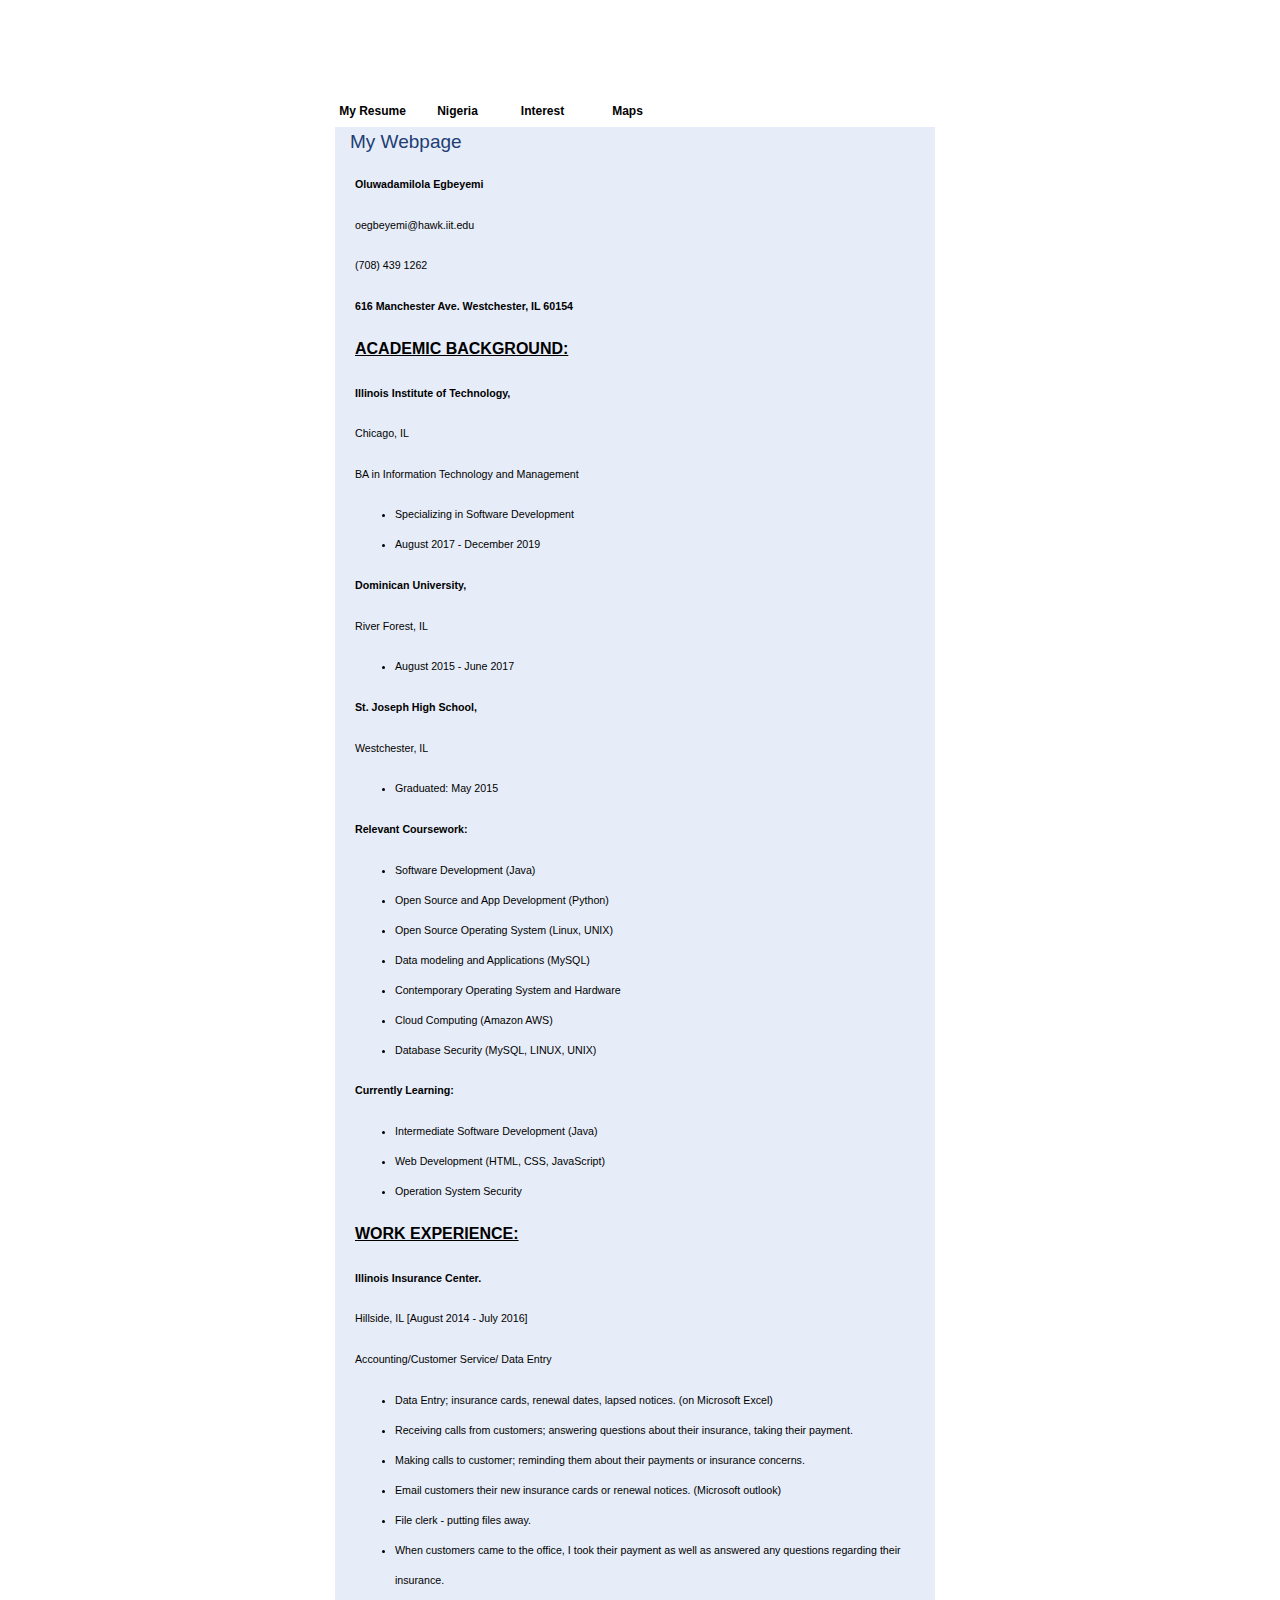
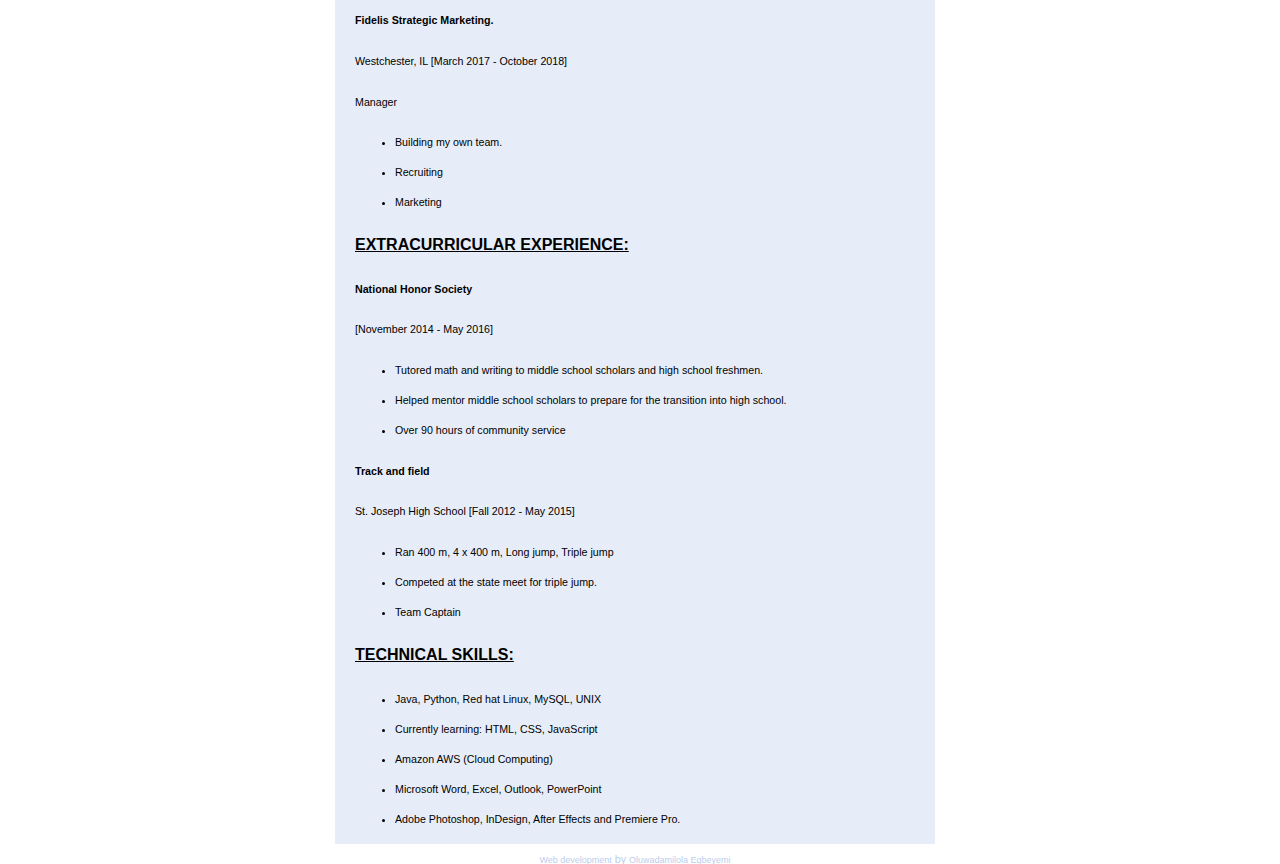
==== index.html @ 11267933 "change in style" ====
<!DOCTYPE html>
<html lang="en">
<head>
	<title>COLD COLA </title>
	<meta http-equiv="content-type" content="text/html;charset=utf-8" />
  <script src="script.js"></script>
  <link rel="stylesheet" type="text/css" href="css/style.css" />
  <link rel="stylesheet" href="css/normalize.css">

</head>
<body>
<div id="mainContentArea">
	<div id="contentBox">        
        <div id="linkGroup">
            <div class="link"><a href="#">My Resume</a></div>
            <div class="link"><a href="index.html">Nigeria</a></div>
            <div class="link"><a href="interest.html">Interest</a></div>
            <div class="link"><a href="map.html">Maps</a></div>
        </div>
        
        <div id="blueBox"> 
          <div id="header"></div>
          <div class="contentTitle">My Webpage</div>
            <div class="pageContent">
      <section>
        <h2>Oluwadamilola Egbeyemi</h2>
        <p>oegbeyemi@hawk.iit.edu</p>
        <p>(708) 439 1262</p>
        <h3 class = "subtitle">616 Manchester Ave. Westchester, IL 60154</h3> 
      </section>
      <section>
        <h2 class = "section_title">ACADEMIC BACKGROUND:</h2>
          <h3 class = "subtitle">Illinois Institute of Technology,</h3> Chicago, IL
          <p>BA in Information Technology and Management </p>
            <ul>
              <li>Specializing in Software Development</li>
              <li>August 2017 - December 2019</li>
            </ul>
          <h3 class = "subtitle">Dominican University,</h3> River Forest, IL
            <ul>
              <li>August 2015 - June 2017</li>
            </ul>
            <h3 class = "subtitle">St. Joseph High School,</h3> Westchester, IL
            <ul>
              <li>Graduated: May 2015</li>
            </ul>
            <h3 class = "subtitle">Relevant Coursework:</h3>
            <ul>
              <li>Software Development (Java)</li>
              <li>Open Source and App Development (Python)</li>
              <li>Open Source Operating System (Linux, UNIX)</li>
              <li>Data modeling and Applications (MySQL)</li>
              <li>Contemporary Operating System and Hardware</li>
              <li>Cloud Computing (Amazon AWS)</li>
              <li>Database Security (MySQL, LINUX, UNIX)</li>
            </ul>
             <h3 class = "subtitle">Currently Learning:</h3>

            <ul>
              <li>Intermediate Software Development (Java)</li>
              <li>Web Development (HTML, CSS, JavaScript)</li>
              <li>Operation System Security</li>
            </ul>
      </section>
      <section>
        <h2 class = "section_title">WORK EXPERIENCE:</h2>
          <h3 class = "subtitle">Illinois Insurance Center. </h3> Hillside, IL  [August 2014 - July 2016]
          <p>Accounting/Customer Service/ Data Entry </p>
            <ul>
              <li>Data Entry; insurance cards, renewal dates, lapsed notices. (on Microsoft Excel)</li>
              <li>Receiving calls from customers; answering questions about their insurance, taking their payment.</li>
              <li>Making calls to customer; reminding them about their payments or insurance concerns.</li>
              <li>Email customers their new insurance cards or renewal notices. (Microsoft outlook)</li>
              <li>File clerk - putting files away.</li>
              <li>When customers came to the office, I took their payment as well as answered any questions regarding their insurance.</li>
            </ul>
          <h3 class = "subtitle">Fidelis Strategic Marketing. </h3>  Westchester, IL  [March 2017 - October 2018]
          <p>Manager</p>
            <ul>
              <li>Building my own team.</li>
              <li>Recruiting</li>
              <li>Marketing</li>
            </ul>
      </section>
      <section>
        <h2 class = "section_title">EXTRACURRICULAR EXPERIENCE:</h2>
          <h3 class = "subtitle">National Honor Society </h3>  [November 2014 - May 2016]
            <ul>
              <li>Tutored math and writing to middle school scholars and high school freshmen.</li>
              <li>Helped mentor middle school scholars to prepare for the transition into high school.</li>
              <li>Over 90 hours of community service</li>
            </ul>
          <h3 class = "subtitle">Track and field </h3>  St. Joseph High School  [Fall 2012 - May 2015]
            <ul>
              <li>Ran 400 m, 4 x 400 m, Long jump, Triple jump</li>
              <li>Competed at the state meet for triple jump.</li>
              <li>Team Captain</li>
            </ul>
      </section>
      <section>
        <h2 class = "section_title">TECHNICAL SKILLS:</h2>
            <ul>
              <li>Java, Python, Red hat Linux, MySQL, UNIX</li>
              <li>Currently learning: HTML, CSS, JavaScript </li>
              <li>Amazon AWS (Cloud Computing)</li>
              <li>Microsoft Word, Excel, Outlook, PowerPoint</li>
              <li>Adobe Photoshop, InDesign, After Effects and Premiere Pro.</li>
            </ul>
      </section>

            </div>
            <div id="footer"><a href="http://www.aszx.net">Web development</a> by <a href="http://www.bryantsmith.com">Oluwadamilola Egbeyemi</a></div>
            
        </div>
	</div>
</div>
</body>
</html>
---- css/style.css ----
html
{
  overflow: hidden;
  height: 99%;
}
                         
body
{
  background: $ffffff;
  height: 99%;
  margin: 0;
  padding: 0;
  line-height: 150%;
  text-align: center;
}

*
{
  font-size: 8pt; 
  font-family: Tahoma, Verdana, sans-serif; 
  color: #000000;
  text-align: left;
}



/* === Containers === */



#mainContentArea
{
  margin: 0 auto 0 auto; 
  display: table; 
  height: 100%;  
  position: relative; 
  overflow: hidden; 
  width: 600px;
}


.link,.linkActive
{
width:75px;
margin-right:10px;
float: left;
margin-top:24px;
text-align:center;
font-family:Georgia, "Times New Roman", Times, serif;
background-image:url(tab.gif);
position:relative; bottom:0px;
}

.link:hover
{
background-image:url(tab2.gif);
}

a
{
text-decoration:none;
}

.link a{
font-family:Arial, Helvetica, sans-serif;
font-size:12px;
font-weight:bold;
}

#linkGroup
{
margin-right:10px;
height:40px;
width:600px;
}

#title
{
width:230px;
height:40px;
margin-right:20px;
margin-top: 30px;
font-family:Verdana, Arial, Helvetica, sans-serif;
font-size:20px;
font-weight:bold;
text-align:center;
float:left;
}

.contentTitle
{
font-family:Verdana, Arial, Helvetica, sans-serif;
color:#213E74;
font-size:19px;
margin-left:15px;
margin-right:12px;
margin-bottom:12px;
width:573px;
}

.pageContent
{
font-family: Arial, Helvetica, sans-serif;
color:#000000;
font-size:12px;
margin-left:20px;
margin-right:20px;
width:560px;
}


#blueBox
{
	vertical-align: middle;
	background-color:#E7EDF8;
	width:600px;
	clear:both;
}

#header
{
width:600px;
height:20px;
background-color:#FFFFFF;
background-image:url(header.gif);
background-repeat:no-repeat;
}

#footer
{
width:600px;
height:20px;
background-color:#FFFFFF;
background-image:url(footer.gif);
background-repeat:no-repeat;
text-align:center;
padding-right:10px;
color:#BDCDEC;
}
#footer a
{
font-size:9px;
color:#BDCDEC;
}

#contentBox
{
margin-top:25px;
}



html, body {
text-align: center;
}
p {text-align: left;}

/* more style */
body {
  margin-top: 47px;
  margin-left:20%;
  margin-right:20%;
  background-color: #FFFFFF;

  font-family: "Times New Roman", Times, serif;
  font-size: 20px;
}

h1 {
    font-weight: bold;
    color: #000000;
    text-align: center;
}
h4 {
    font-weight: bold;
    text-align: center;
}
h3 {
    color: #000000;
}

.page1_title{
    font-size: 1.5em;
    text-decoration:none;
    color: #DCD0C0;
    text-shadow: black 0 1px;
}

.section_title{
    font-size: 1.5em;
    text-decoration:underline;
}
.subtitle{
    font-size:1em;
}

.nav ul{
  position: static;
  left:0;
  top:0;
  list-style-type: none;
  overflow: hidden;
  margin: 0;
  width: 100%;
  background-color: #FFFFFF;
  padding: 0;
  text-align: center;
}


.nav ul li a {
  position: static;
  display:block;
  color: #DCD0C0;
  font-family: 'Oswald', sans-serif;
  font-weight: bold;
  font-size: 14px;
  text-align: center;
  padding: 0;
  /*float: center;
  text-align: center; */
  list-style-type: none;

}

.nav ul li a:hover{
  background-color: #FFFFFF;
  color: #881b00;
}

.page_title{
  color: #000000;
  font-size: 28px;
  text-align: center;
  padding: 0 0 0 0;
}

img {
  display: block;
  margin: 0 auto;
  width: 500px;
  height: 600px;
  text-align: center;
  box-shadow: 0 0 10px#000;

}


iframe {
    margin-right: auto;
    margin-left: auto;
    display: block;
    width: 560px;
    height: 315px;
    text-align: center;
}

#header{
    padding: 0 0 0 20px;
  margin: auto;
  width: 600px;
  height: auto;
  border-radius: 48px;
}
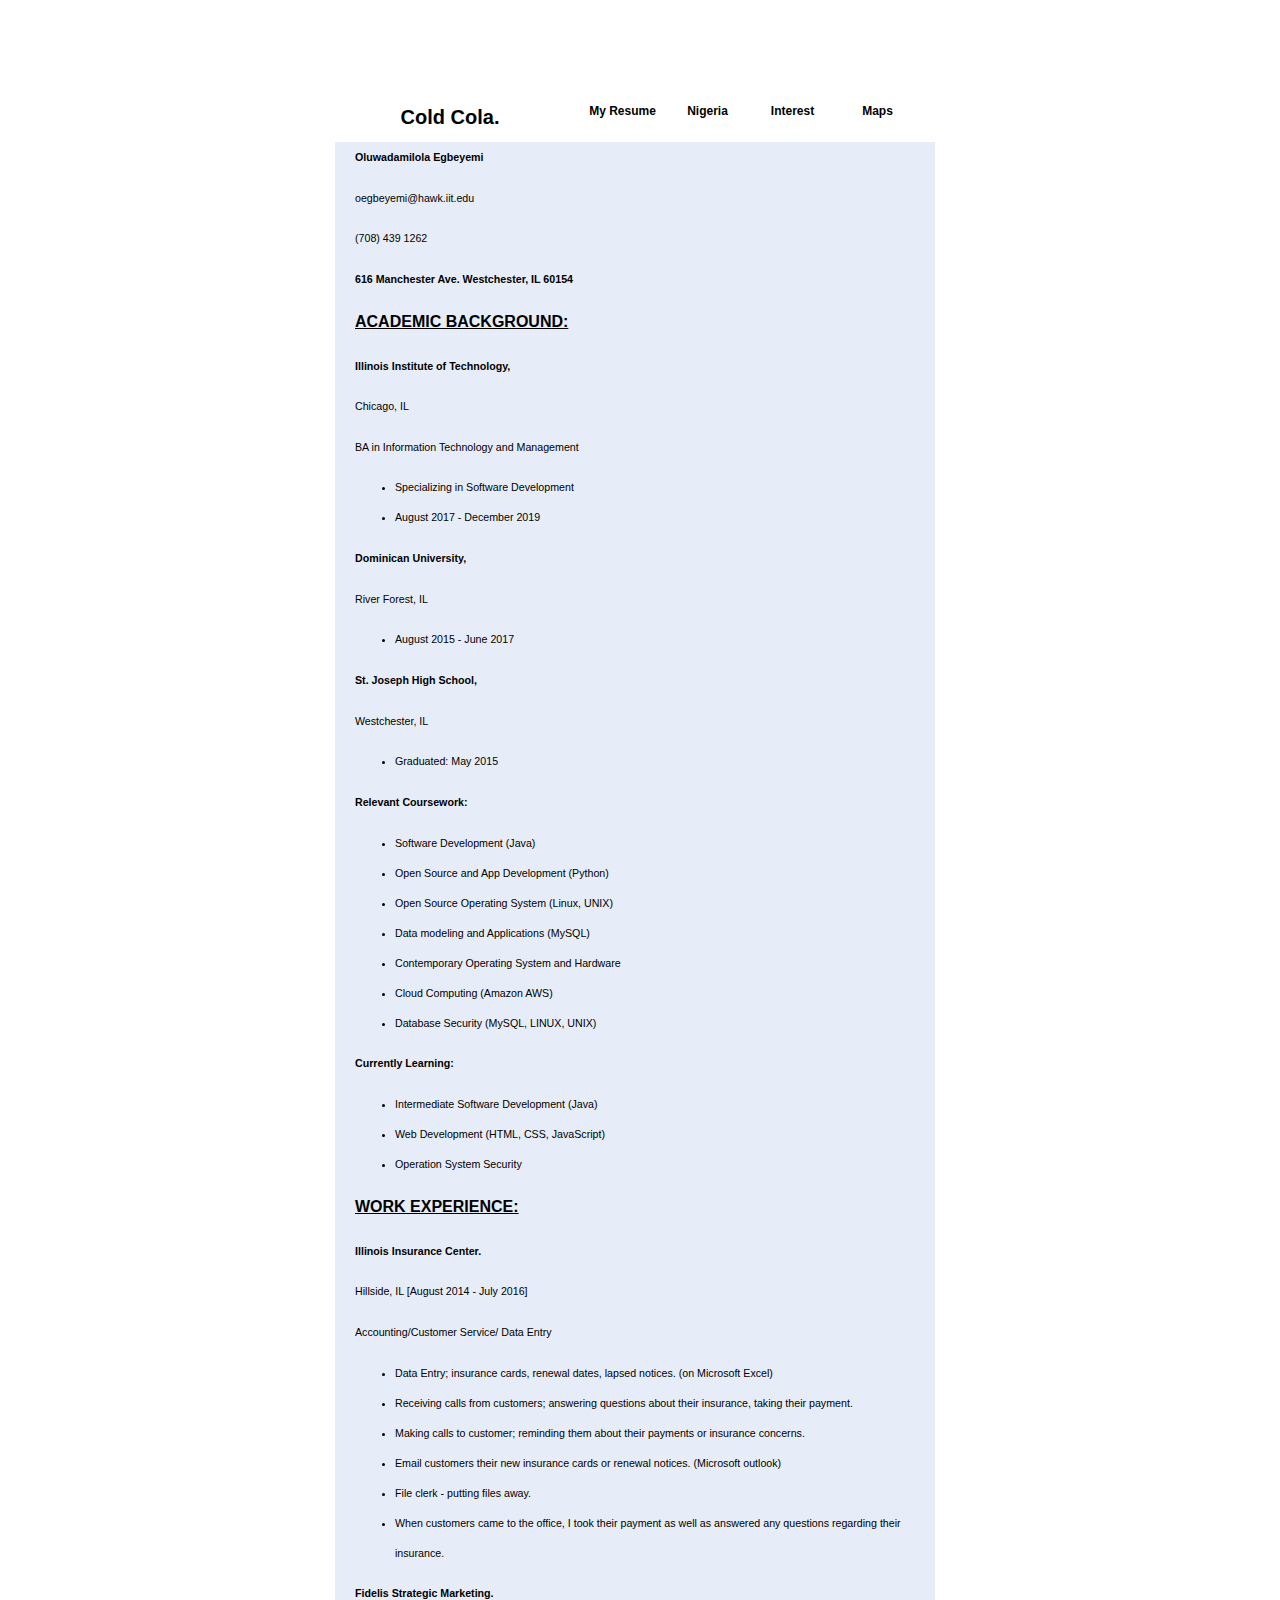
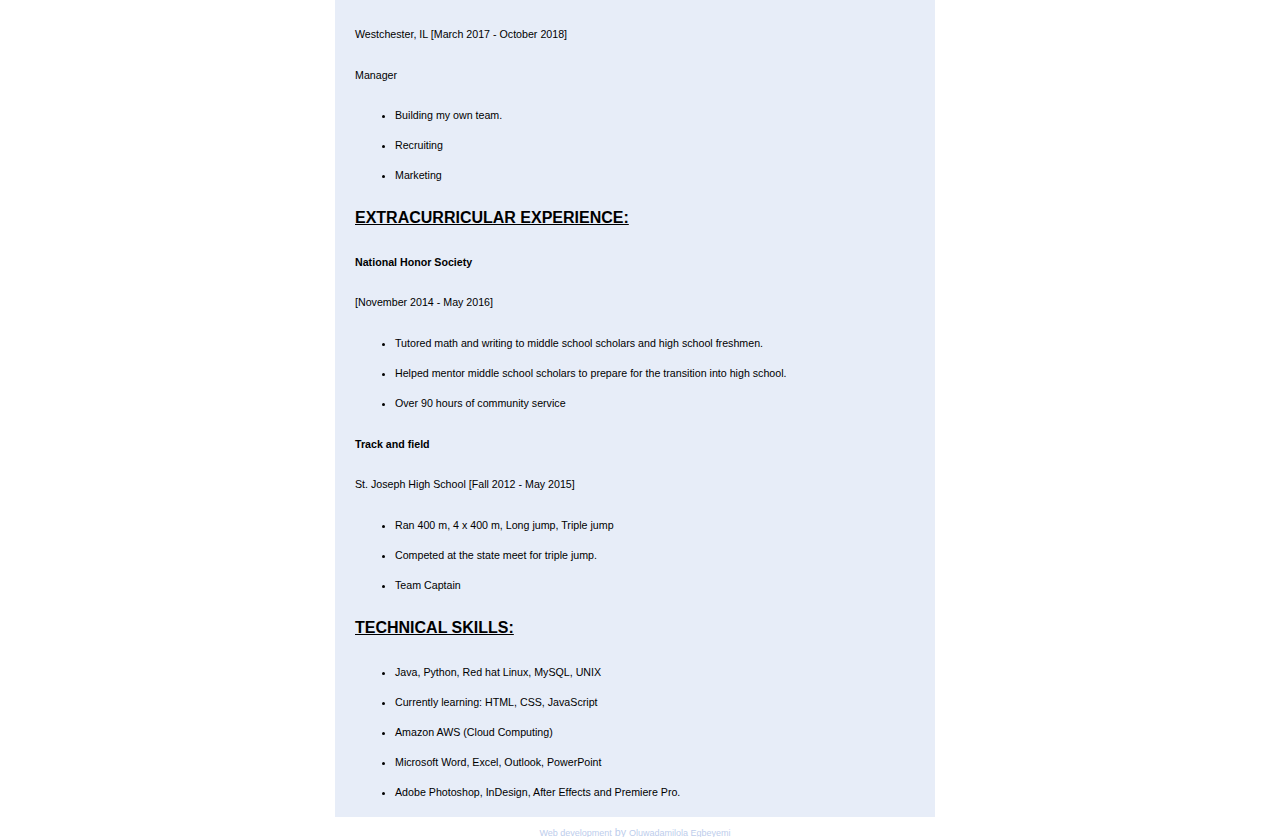
==== commit d14b2814: "title change" ====
--- a/index.html
+++ b/index.html
@@ -10,7 +10,8 @@
 </head>
 <body>
 <div id="mainContentArea">
-	<div id="contentBox">        
+	<div id="contentBox">
+      <div id="title">Cold Cola.</div>        
         <div id="linkGroup">
             <div class="link"><a href="#">My Resume</a></div>
             <div class="link"><a href="index.html">Nigeria</a></div>
@@ -20,7 +21,6 @@
         
         <div id="blueBox"> 
           <div id="header"></div>
-          <div class="contentTitle">My Webpage</div>
             <div class="pageContent">
       <section>
         <h2>Oluwadamilola Egbeyemi</h2>
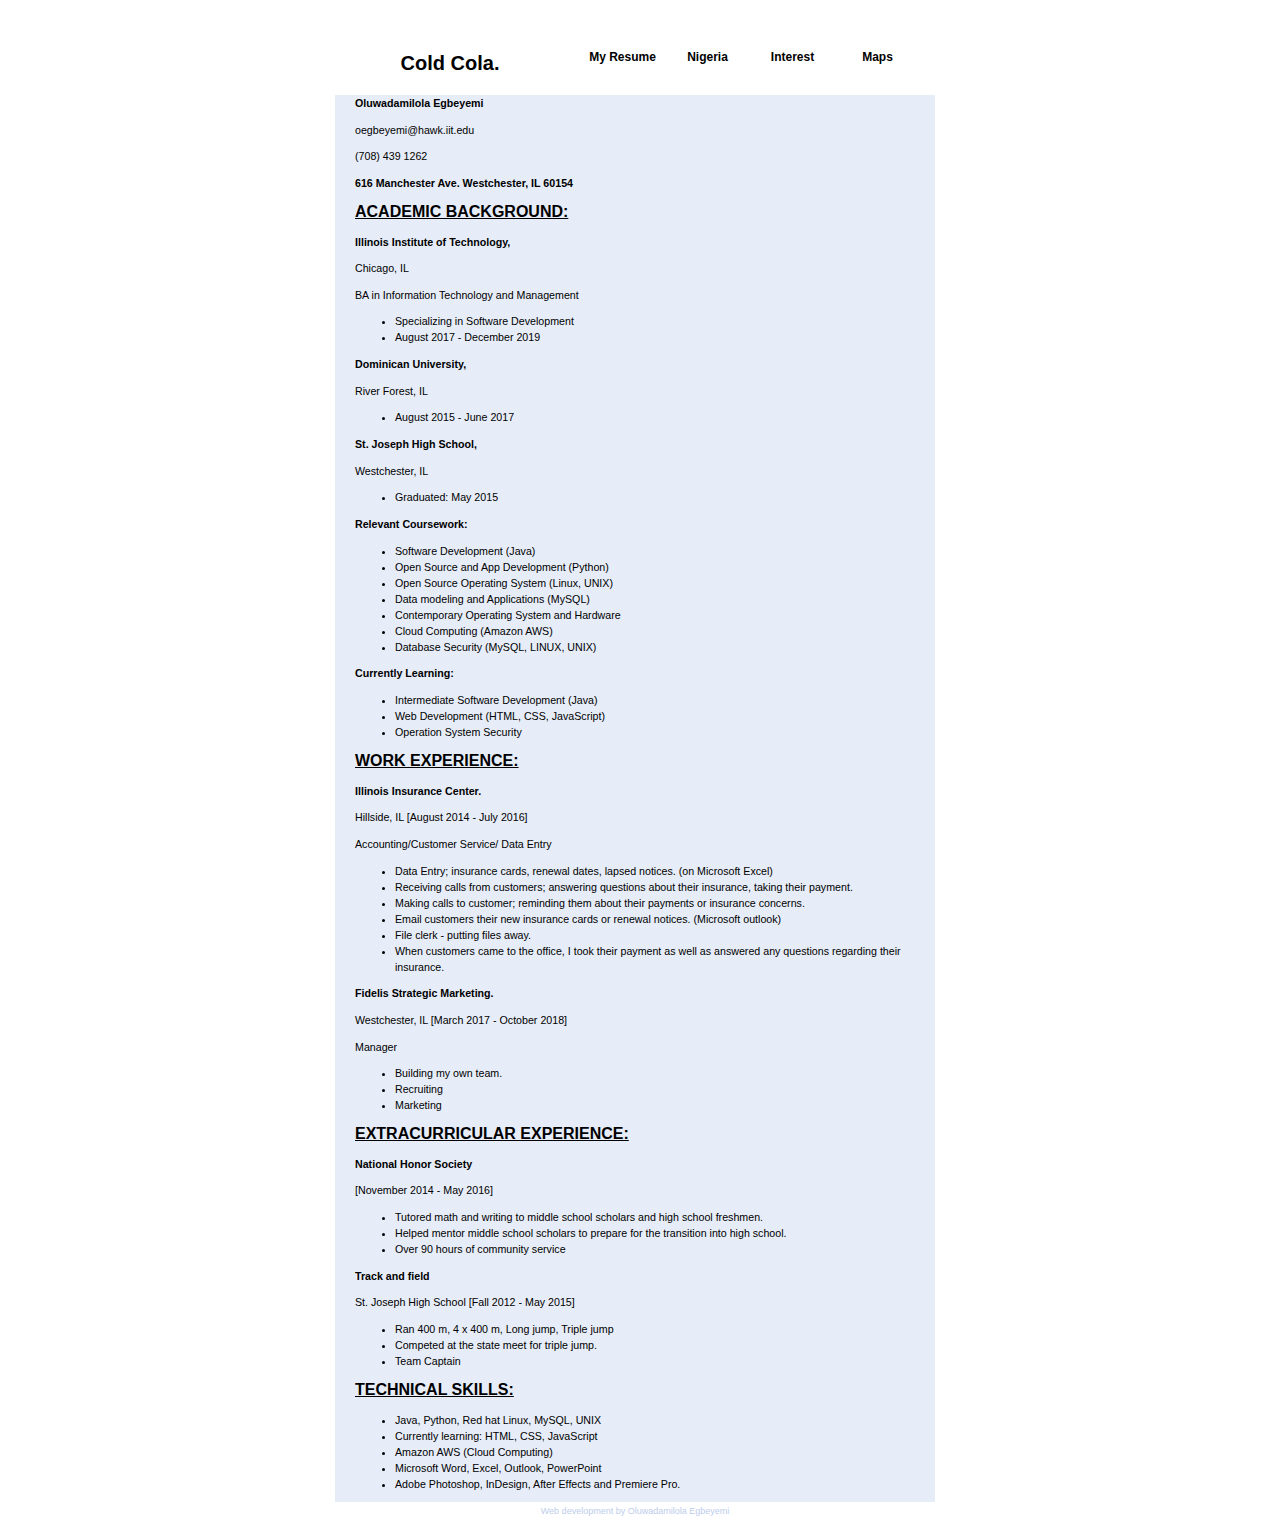
==== commit b91926b2: "footer" ====
--- a/index.html
+++ b/index.html
@@ -14,14 +14,14 @@
       <div id="title">Cold Cola.</div>        
         <div id="linkGroup">
             <div class="link"><a href="#">My Resume</a></div>
-            <div class="link"><a href="index.html">Nigeria</a></div>
+            <div class="link"><a href="root.html">Nigeria</a></div>
             <div class="link"><a href="interest.html">Interest</a></div>
             <div class="link"><a href="map.html">Maps</a></div>
         </div>
         
         <div id="blueBox"> 
           <div id="header"></div>
-            <div class="pageContent">
+          <div class="pageContent">
       <section>
         <h2>Oluwadamilola Egbeyemi</h2>
         <p>oegbeyemi@hawk.iit.edu</p>
@@ -109,8 +109,7 @@
       </section>
 
             </div>
-            <div id="footer"><a href="http://www.aszx.net">Web development</a> by <a href="http://www.bryantsmith.com">Oluwadamilola Egbeyemi</a></div>
-            
+            <div id="footer"><a> Web development by Oluwadamilola Egbeyemi </a></div>     
         </div>
 	</div>
 </div>
--- a/css/style.css
+++ b/css/style.css
@@ -1,6 +1,6 @@
 html
 {
-  overflow: hidden;
+  overflow: scroll;
   height: 99%;
 }
                          
@@ -34,7 +34,7 @@
   display: table; 
   height: 100%;  
   position: relative; 
-  overflow: hidden; 
+  overflow: scroll; 
   width: 600px;
 }
 
@@ -149,22 +149,12 @@
 }
 
 
-
 html, body {
 text-align: center;
 }
 p {text-align: left;}
 
 /* more style */
-body {
-  margin-top: 47px;
-  margin-left:20%;
-  margin-right:20%;
-  background-color: #FFFFFF;
-
-  font-family: "Times New Roman", Times, serif;
-  font-size: 20px;
-}
 
 h1 {
     font-weight: bold;
@@ -182,7 +172,7 @@
 .page1_title{
     font-size: 1.5em;
     text-decoration:none;
-    color: #DCD0C0;
+    color: #6a9eff;
     text-shadow: black 0 1px;
 }
 
@@ -192,40 +182,6 @@
 }
 .subtitle{
     font-size:1em;
-}
-
-.nav ul{
-  position: static;
-  left:0;
-  top:0;
-  list-style-type: none;
-  overflow: hidden;
-  margin: 0;
-  width: 100%;
-  background-color: #FFFFFF;
-  padding: 0;
-  text-align: center;
-}
-
-
-.nav ul li a {
-  position: static;
-  display:block;
-  color: #DCD0C0;
-  font-family: 'Oswald', sans-serif;
-  font-weight: bold;
-  font-size: 14px;
-  text-align: center;
-  padding: 0;
-  /*float: center;
-  text-align: center; */
-  list-style-type: none;
-
-}
-
-.nav ul li a:hover{
-  background-color: #FFFFFF;
-  color: #881b00;
 }
 
 .page_title{
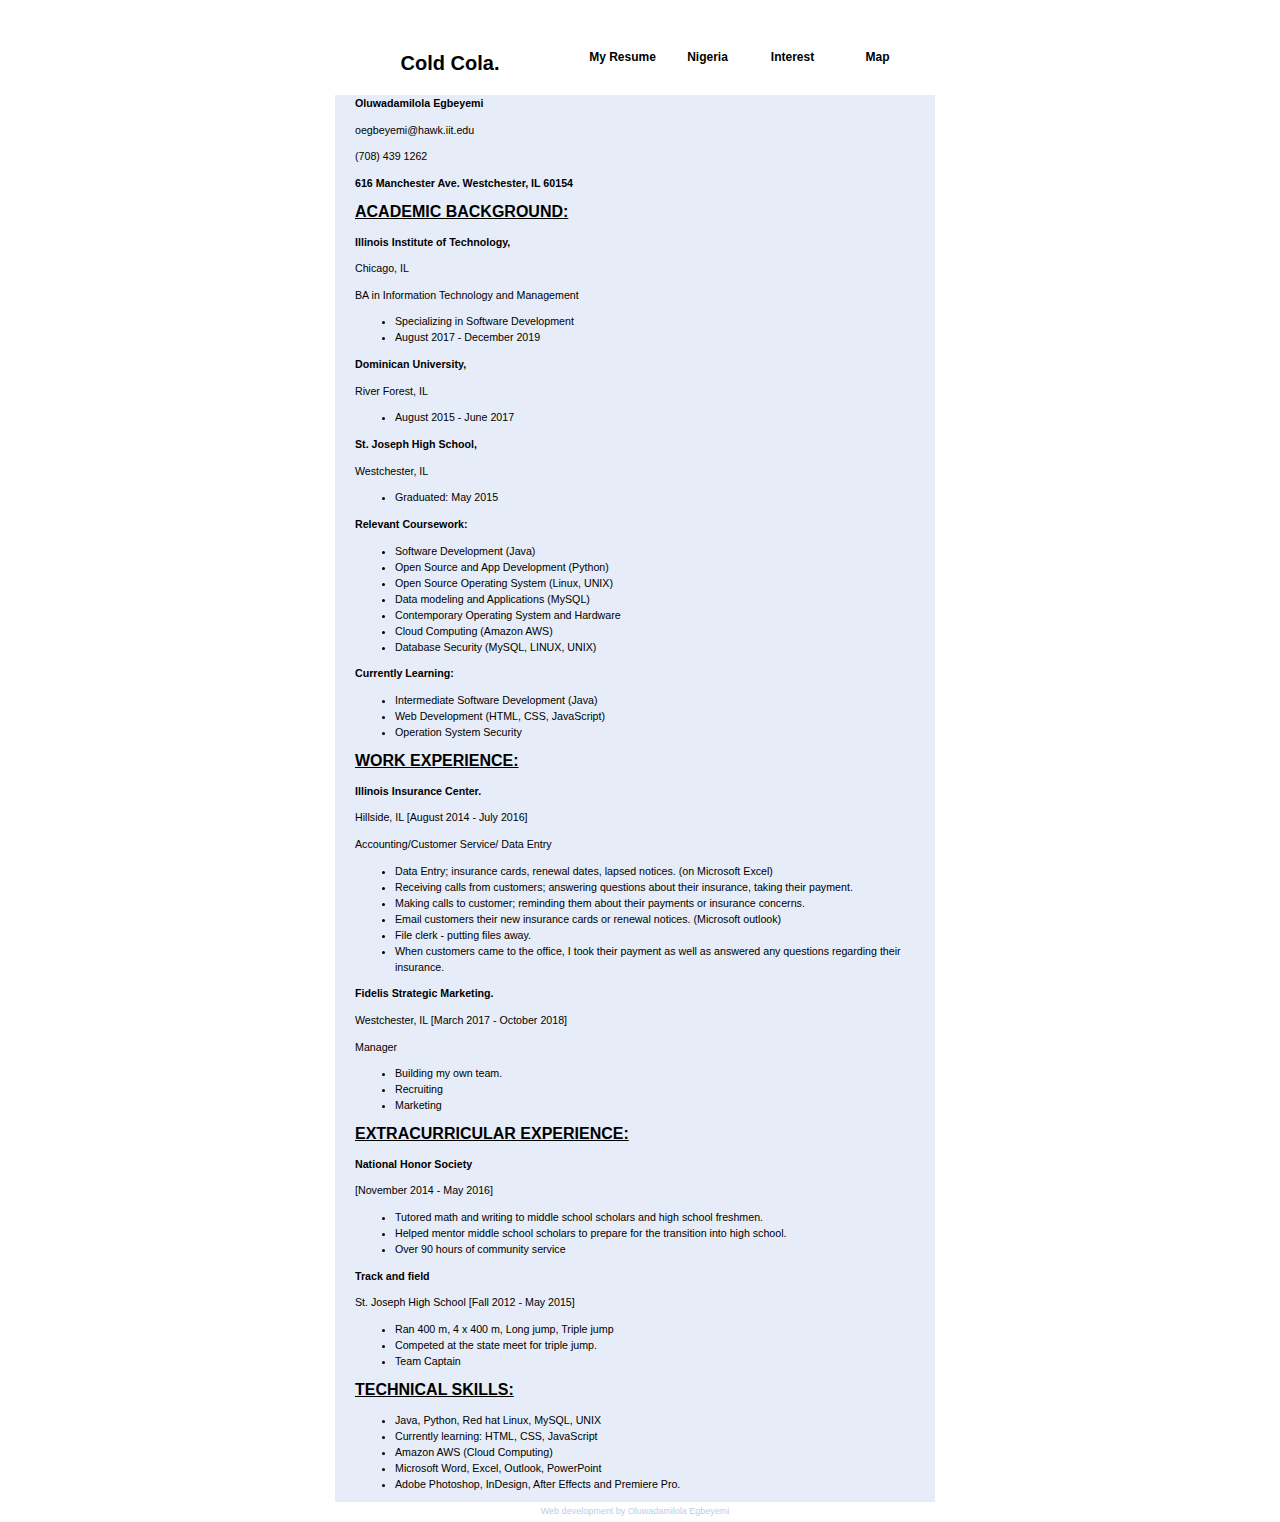
==== commit 7953910c: "spelling errors and mobilfe css and 1st map change" ====
--- a/index.html
+++ b/index.html
@@ -3,9 +3,8 @@
 <head>
 	<title>COLD COLA </title>
 	<meta http-equiv="content-type" content="text/html;charset=utf-8" />
-  <script src="script.js"></script>
   <link rel="stylesheet" type="text/css" href="css/style.css" />
-  <link rel="stylesheet" href="css/normalize.css">
+  <link rel="stylesheet" href="css/reset.css">
 
 </head>
 <body>
@@ -16,7 +15,7 @@
             <div class="link"><a href="#">My Resume</a></div>
             <div class="link"><a href="root.html">Nigeria</a></div>
             <div class="link"><a href="interest.html">Interest</a></div>
-            <div class="link"><a href="map.html">Maps</a></div>
+            <div class="link"><a href="map.html">Map</a></div>
         </div>
         
         <div id="blueBox"> 
--- a/css/style.css
+++ b/css/style.css
@@ -6,7 +6,7 @@
                          
 body
 {
-  background: $ffffff;
+  background: #ffffff;
   height: 99%;
   margin: 0;
   padding: 0;
